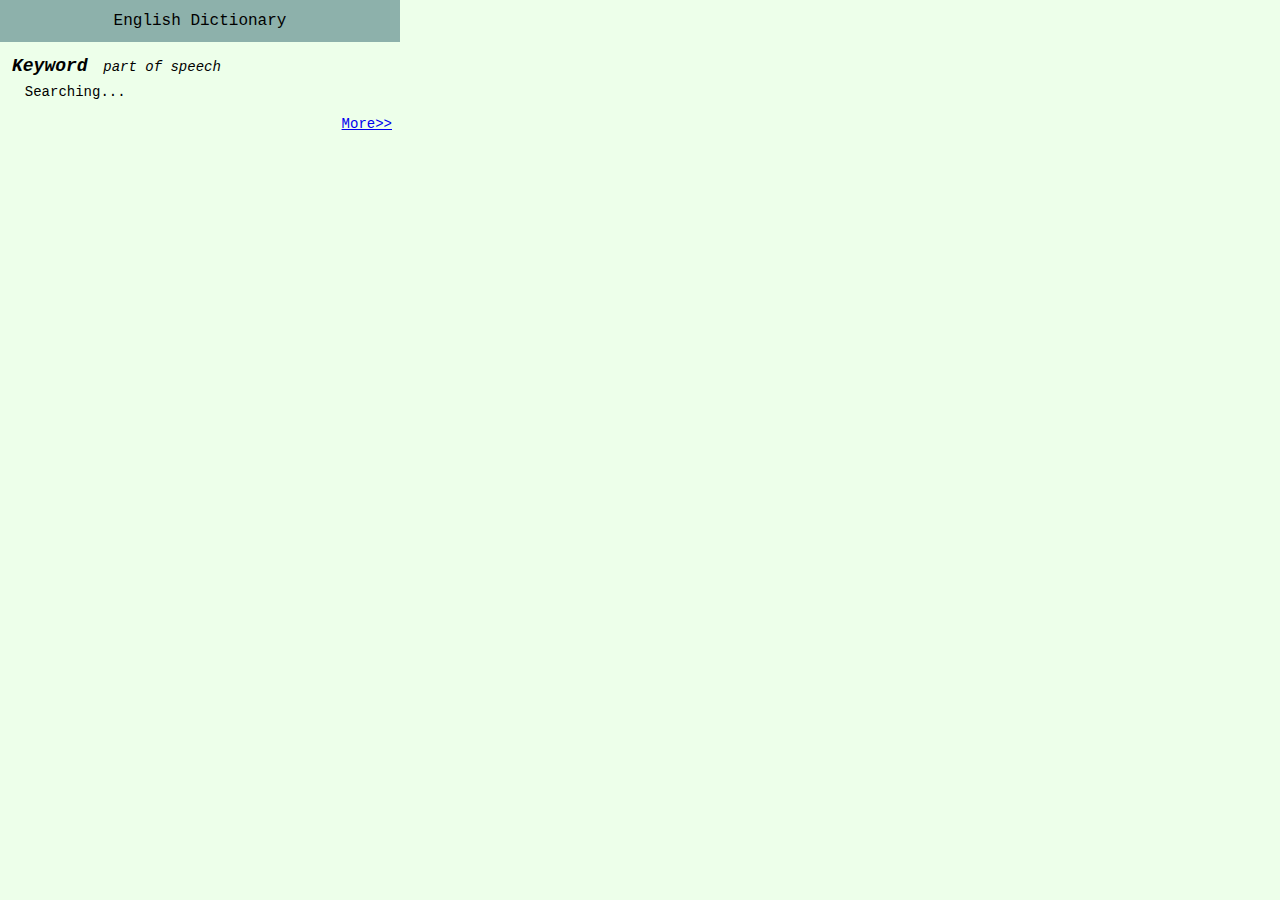
==== browserAction/index.html @ c02fb72a "show diff 'senses'  of the word" ====
<!DOCTYPE html>
<html>
  <head>
    <meta charset="utf-8" />
    <title>Dictionary</title>
    <link rel="stylesheet" href="style.css" />
  </head>
  <body>
    <div id="heading" class="heading">
      English Dictionary
    </div>
    <div class="key-container">
      <div id="keyword" class="keyword">
        Keyword
      </div>
      <div id="pos" class="pos">
        part of speech
      </div>
    </div>
    <div id="text-result" class="text-result">
      &nbsp&nbspSearching...
    </div>
    <div class="more-info">
      <a href="#">More>></a>
    </div>
    <script src="script.js"></script>
    <script src="../config.js"></script>
    <script src="util.js"></script>
  </body>
</html>
---- browserAction/style.css ----
body {
  background-color: #EDFFEA;
  margin: 0px;
  padding: 0px;
  width: 400px;
  font-family: 'Courier New';
}

.heading {
  padding: 12px;
  text-align: center;
  font-size: 16px;
  background-color: #8DB1AB;
}

.keyword {
  display: inline-block;
  padding: 14px 6px 0px 12px;
  font-weight: bold;
  font-style: italic;
  font-size: 18px;
}

.pos {
  display: inline-block;
  font-style: italic;
  font-size: 14px;
}

.text-result {
  padding: 8px 16px 8px 8px;
  color: black;
  font-size: 14px;
}

.no-space {
  margin: -8px 0px;
  padding: 0px;
}

li::before {
  color: #808080;
}

.more-info {
  margin: 8px;
  text-align: end;
  font-size: 14px;
}
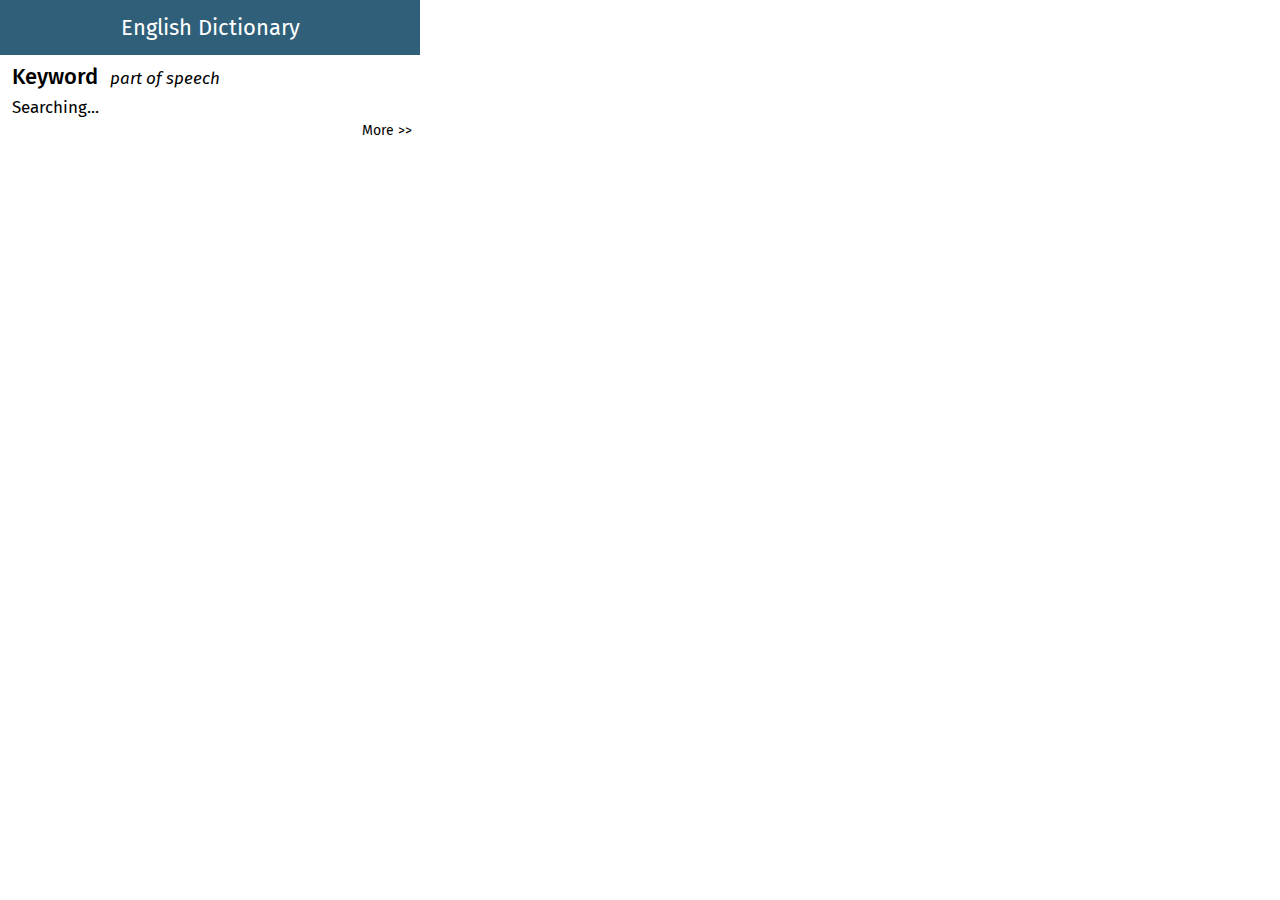
==== commit f784794e: "updated UI" ====
--- a/browserAction/index.html
+++ b/browserAction/index.html
@@ -4,27 +4,29 @@
     <meta charset="utf-8" />
     <title>Dictionary</title>
     <link rel="stylesheet" href="style.css" />
+    <link href="https://fonts.googleapis.com/css2?family=Fira+Sans:ital,wght@0,300;0,400;0,500;1,300;1,400;1,500&display=swap" rel="stylesheet">
   </head>
   <body>
     <div id="heading" class="heading">
       English Dictionary
     </div>
-    <div class="key-container">
+    <div class="key-container" id="key-container">
       <div id="keyword" class="keyword">
         Keyword
       </div>
       <div id="pos" class="pos">
         part of speech
       </div>
+      <audio id="pronunciation" src="../assets/sorry001.wav"></audio>
     </div>
-    <div id="text-result" class="text-result">
-      &nbsp&nbspSearching...
+    <div id="text-result" class="text-result spacer">
+      Searching...
     </div>
     <div class="more-info">
-      <a href="#">More>></a>
+      <a href="#">More >></a>
     </div>
+    <script src="util.js"></script>
     <script src="script.js"></script>
     <script src="../config.js"></script>
-    <script src="util.js"></script>
   </body>
 </html>
--- a/browserAction/style.css
+++ b/browserAction/style.css
@@ -1,49 +1,87 @@
 body {
-  background-color: #EDFFEA;
   margin: 0px;
   padding: 0px;
-  width: 400px;
-  font-family: 'Courier New';
+  width: 420px;
+  font-family: 'Fira Sans', sans-serif;
+}
+
+ol {
+  margin: 0px;
+}
+
+li {
+  padding: 4px 8px 8px 4px;
+}
+
+a {
+  text-decoration: none;
+  color: black;
 }
 
 .heading {
-  padding: 12px;
+  padding: 14px;
   text-align: center;
-  font-size: 16px;
-  background-color: #8DB1AB;
+  font-size: 22px;
+  color: #FFFFFF;
+  background-color: #305F7A;
+}
+
+.key-container {
+  padding: 8px;
 }
 
 .keyword {
+  margin: 0px 4px;
   display: inline-block;
-  padding: 14px 6px 0px 12px;
-  font-weight: bold;
-  font-style: italic;
-  font-size: 18px;
+  font-weight: 500;
+  font-size: 22px;
 }
 
 .pos {
+  margin: 0px 4px;
   display: inline-block;
+  font-weight: 400;
   font-style: italic;
-  font-size: 14px;
+  font-size: 17px;
+}
+
+.icon-button {
+  margin: 0px 4px;
+  height: 20px;
+  width: 20px;
+  display: inline-block;
+  background-image: url(../assets//icon_speaker.svg);
+  background-repeat: no-repeat;
+  cursor: pointer;
+  overflow: hidden;
+  border: none;
+  outline: none;
+}
+
+.spacer {
+  padding-left: 12px;
 }
 
 .text-result {
-  padding: 8px 16px 8px 8px;
-  color: black;
-  font-size: 14px;
+  font-weight: 400;
+  font-size: 17px;
+  line-height: 1.2;
 }
 
-.no-space {
-  margin: -8px 0px;
-  padding: 0px;
+.entry-number {
+  padding-left: 12px;
+  padding-top: 12px;
+  font-weight: 500;
 }
 
-li::before {
-  color: #808080;
+.verb-divider {
+  padding-top: 4px;
+  padding-left: 24px;
 }
 
 .more-info {
-  margin: 8px;
+  padding: 4px 8px;
   text-align: end;
+  font-weight: 400;
   font-size: 14px;
-}
+}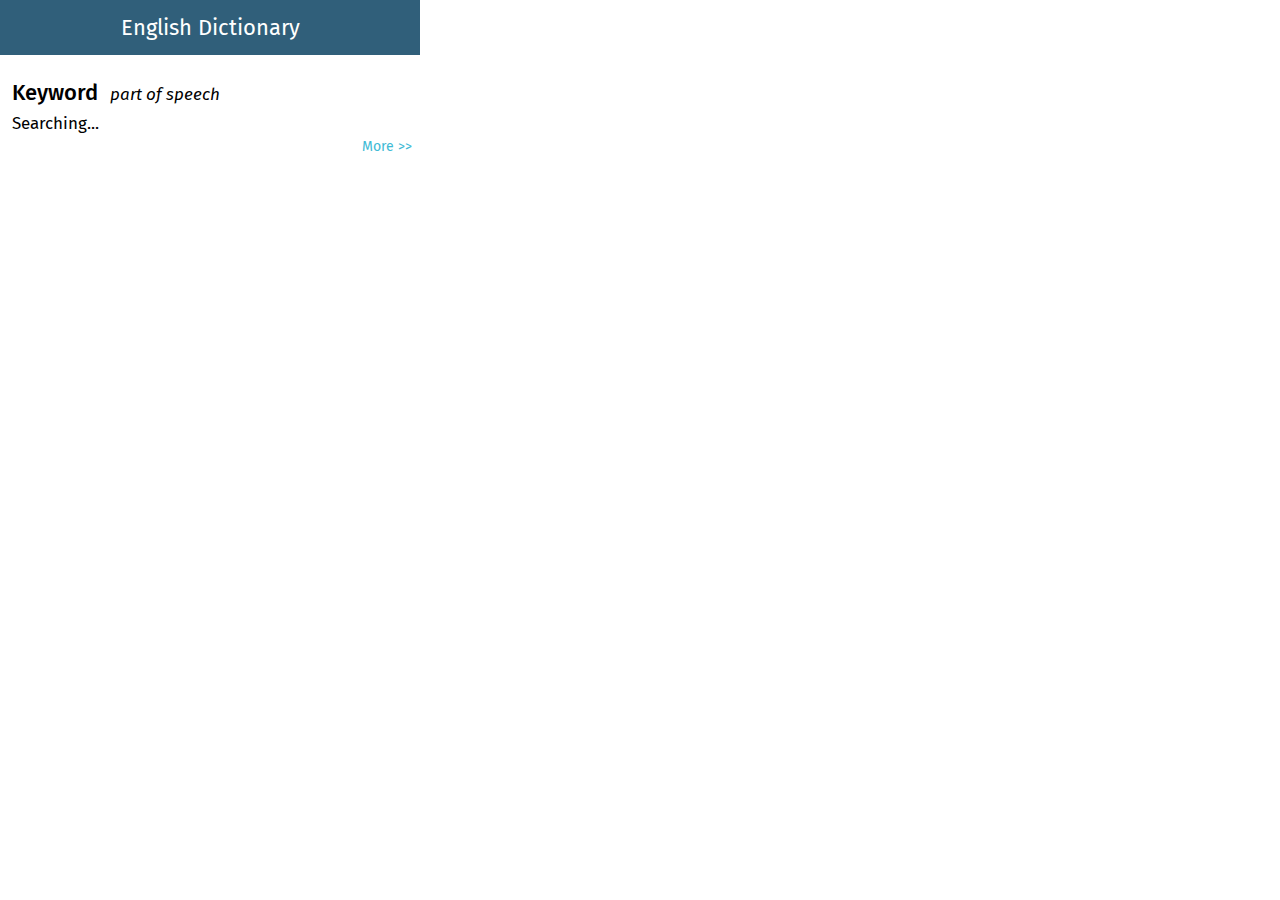
==== commit b10f7a42: "adjusted icon and removed light font" ====
--- a/browserAction/index.html
+++ b/browserAction/index.html
@@ -4,7 +4,7 @@
     <meta charset="utf-8" />
     <title>Dictionary</title>
     <link rel="stylesheet" href="style.css" />
-    <link href="https://fonts.googleapis.com/css2?family=Fira+Sans:ital,wght@0,300;0,400;0,500;1,300;1,400;1,500&display=swap" rel="stylesheet">
+    <link href="https://fonts.googleapis.com/css2?family=Fira+Sans:ital,wght@0,400;0,500;1,400;1,500&display=swap" rel="stylesheet">
   </head>
   <body>
     <div id="heading" class="heading">
@@ -17,13 +17,16 @@
       <div id="pos" class="pos">
         part of speech
       </div>
+      <button class="sound-btn" id="sound-btn">
+        <img class="btn-img" src="../assets/icon_speaker.png">
+      </button>
       <audio id="pronunciation" src="../assets/sorry001.wav"></audio>
     </div>
     <div id="text-result" class="text-result spacer">
       Searching...
     </div>
     <div class="more-info">
-      <a href="#">More >></a>
+      <a href="https://www.merriam-webster.com/">More >></a>
     </div>
     <script src="util.js"></script>
     <script src="script.js"></script>
--- a/browserAction/style.css
+++ b/browserAction/style.css
@@ -15,47 +15,51 @@
 
 a {
   text-decoration: none;
-  color: black;
+  color: #40bad5;
 }
 
 .heading {
   padding: 14px;
   text-align: center;
   font-size: 22px;
-  color: #FFFFFF;
-  background-color: #305F7A;
+  color: #ffffff;
+  background-color: #305f7a;
 }
 
 .key-container {
-  padding: 8px;
+  padding: 24px 8px 8px 8px;
 }
 
 .keyword {
   margin: 0px 4px;
   display: inline-block;
+  font-size: 22px;
   font-weight: 500;
-  font-size: 22px;
 }
 
 .pos {
   margin: 0px 4px;
   display: inline-block;
+  font-size: 17px;
   font-weight: 400;
   font-style: italic;
-  font-size: 17px;
 }
 
-.icon-button {
+.sound-btn {
+  vertical-align: middle;
   margin: 0px 4px;
-  height: 20px;
-  width: 20px;
-  display: inline-block;
-  background-image: url(../assets//icon_speaker.svg);
-  background-repeat: no-repeat;
+  padding: 0px;
+  display: none;
   cursor: pointer;
-  overflow: hidden;
   border: none;
   outline: none;
+  overflow: hidden;
+  background-color: transparent;
+}
+
+.btn-img {
+  width: 75%;
+  height: 75%;
 }
 
 .spacer {
@@ -63,14 +67,14 @@
 }
 
 .text-result {
+  line-height: 1.2;
+  font-size: 17px;
   font-weight: 400;
-  font-size: 17px;
-  line-height: 1.2;
 }
 
 .entry-number {
+  padding-top: 12px;
   padding-left: 12px;
-  padding-top: 12px;
   font-weight: 500;
 }
 
@@ -80,8 +84,8 @@
 }
 
 .more-info {
-  padding: 4px 8px;
+  padding: 4px 8px 8px;
   text-align: end;
   font-weight: 400;
   font-size: 14px;
-}+}
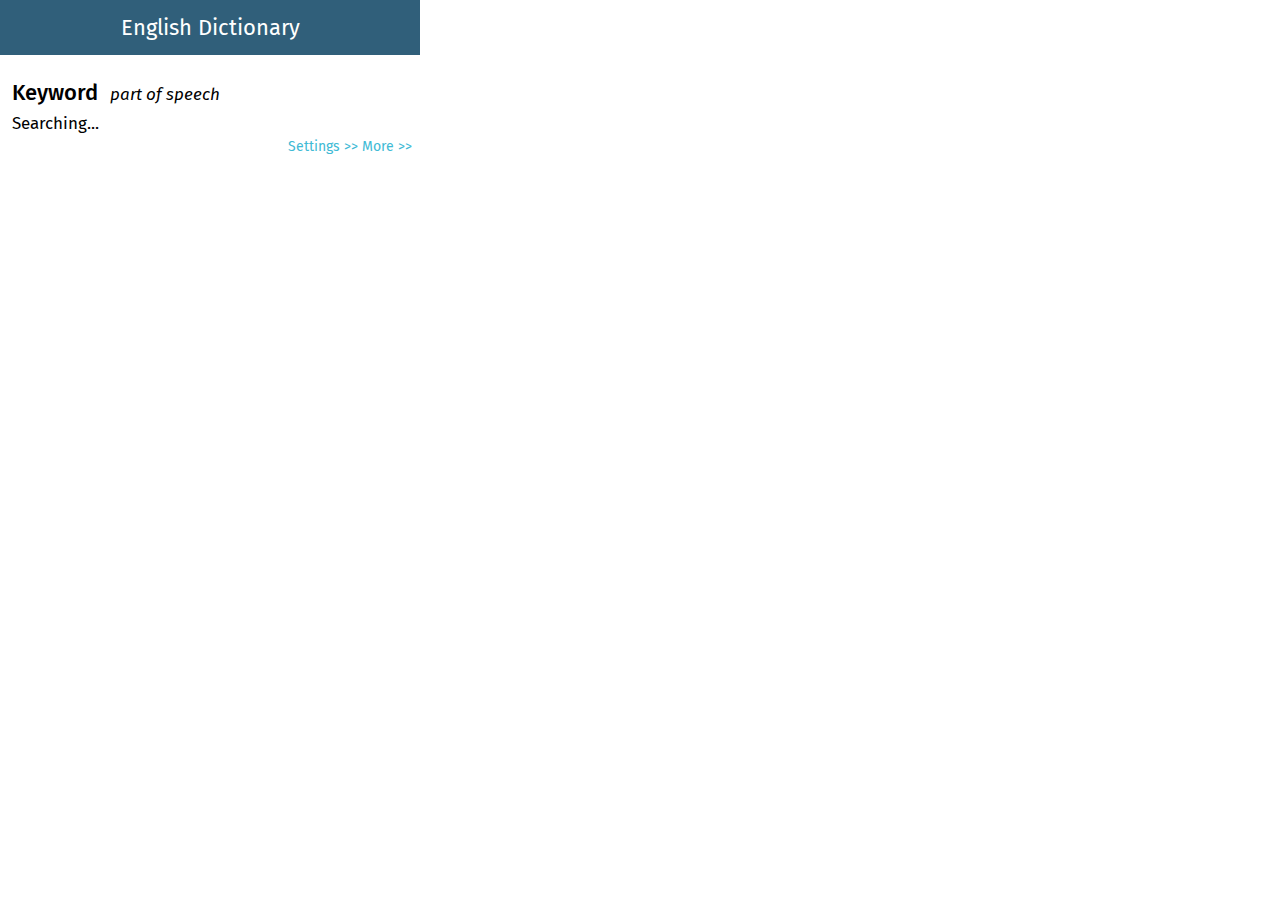
==== commit dae29d15: "access options page from popup" ====
--- a/browserAction/index.html
+++ b/browserAction/index.html
@@ -26,6 +26,7 @@
       Searching...
     </div>
     <div class="more-info">
+      <a href="#" id="optionsPage" target="_blank">Settings >></a>
       <a href="https://www.merriam-webster.com/">More >></a>
     </div>
     <script src="util.js"></script>
